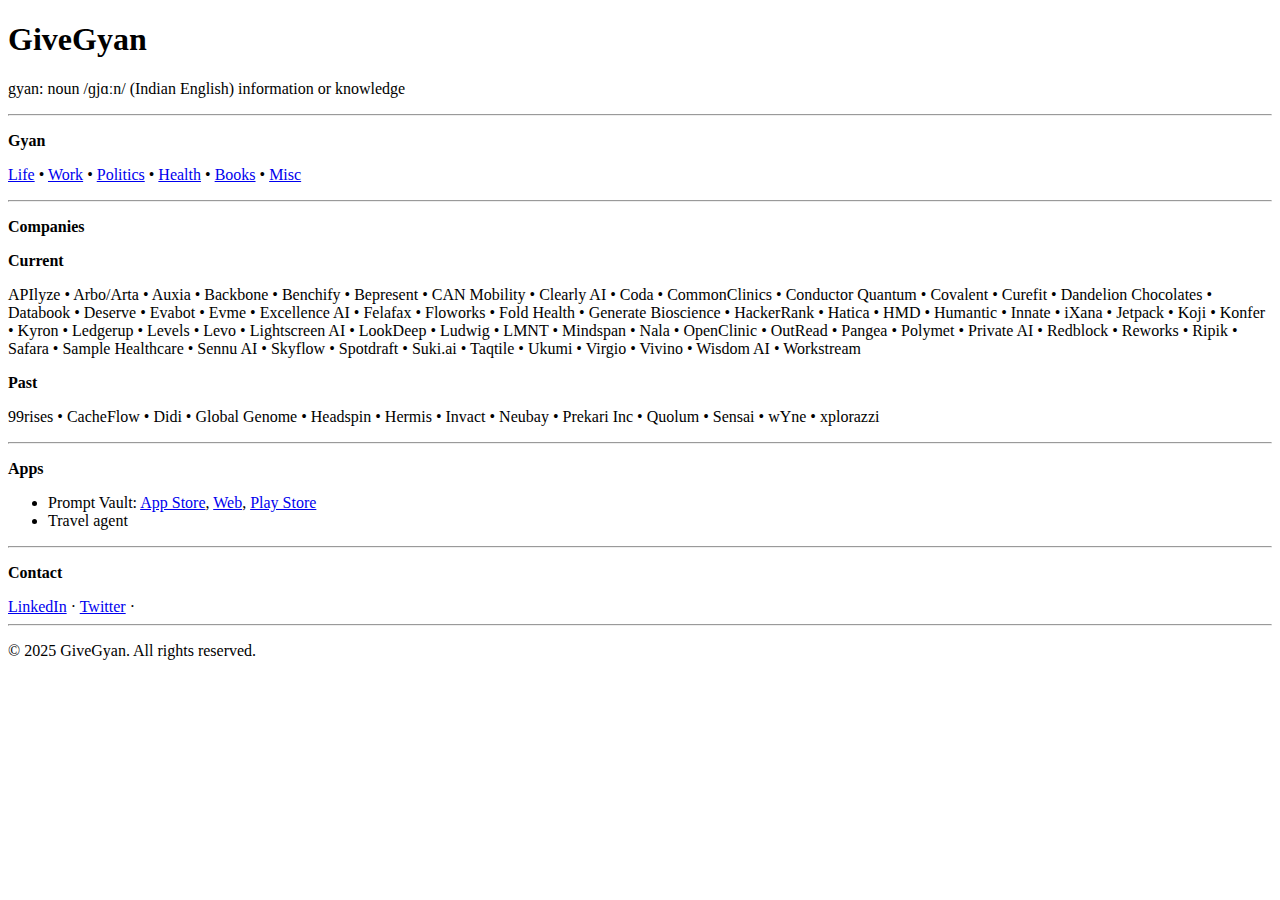
==== index.html @ 652b8630 "Companies header" ====
<!DOCTYPE html>
<html lang="en">
<head>
    <meta charset="UTF-8">
    <meta name="viewport" content="width=device-width, initial-scale=1.0">
    <title>GiveGyan</title>
</head>
<body>
    <h1><b>GiveGyan</b></h1>

    <p>gyan: noun /ɡjɑːn/ (Indian English) ​information or knowledge</p>

    <hr>

    <p><b>Gyan</b></p>
    <p>
        <a href="life.html">Life</a> • 
        <a href="work.html">Work</a> • 
        <a href="politics.html">Politics</a> • 
        <a href="health.html">Health</a> • 
        <a href="books.html">Books</a> • 
        <a href="misc.html">Misc</a>
    </p>

    <hr>

    <p><b>Companies</b></p>

    <p><b>Current</b></p>
    <p>
        APIlyze • Arbo/Arta • Auxia • Backbone • Benchify • Bepresent • CAN Mobility • Clearly AI • Coda • CommonClinics • Conductor Quantum • Covalent • Curefit • Dandelion Chocolates • Databook • Deserve • Evabot • Evme • Excellence AI • Felafax • Floworks • Fold Health • Generate Bioscience • HackerRank • Hatica • HMD • Humantic • Innate • iXana • Jetpack • Koji • Konfer • Kyron • Ledgerup • Levels • Levo • Lightscreen AI • LookDeep • Ludwig • LMNT • Mindspan • Nala • OpenClinic • OutRead • Pangea • Polymet • Private AI • Redblock • Reworks • Ripik • Safara • Sample Healthcare • Sennu AI • Skyflow • Spotdraft • Suki.ai • Taqtile • Ukumi • Virgio • Vivino • Wisdom AI • Workstream
    </p>

    <p><b>Past</b></p>
    <p>
        99rises • CacheFlow • Didi • Global Genome • Headspin • Hermis • Invact • Neubay • Prekari Inc • Quolum • Sensai • wYne • xplorazzi
    </p>

    <hr>

    <p><b>Apps</b></p>
    <ul>
        <li>Prompt Vault: <a href="#">App Store</a>, <a href="#">Web</a>, <a href="#">Play Store</a></li>
        <li>Travel agent</li>
    </ul>

    <hr>

    <p><b>Contact</b></p>
        <a href="https://www.linkedin.com/in/peeyushr/">LinkedIn</a> &middot;
        <a href="https://x.com/peeyush">Twitter</a> &middot;
    <hr>

    <p>&copy; 2025 GiveGyan. All rights reserved.</p>
</body>
</html>
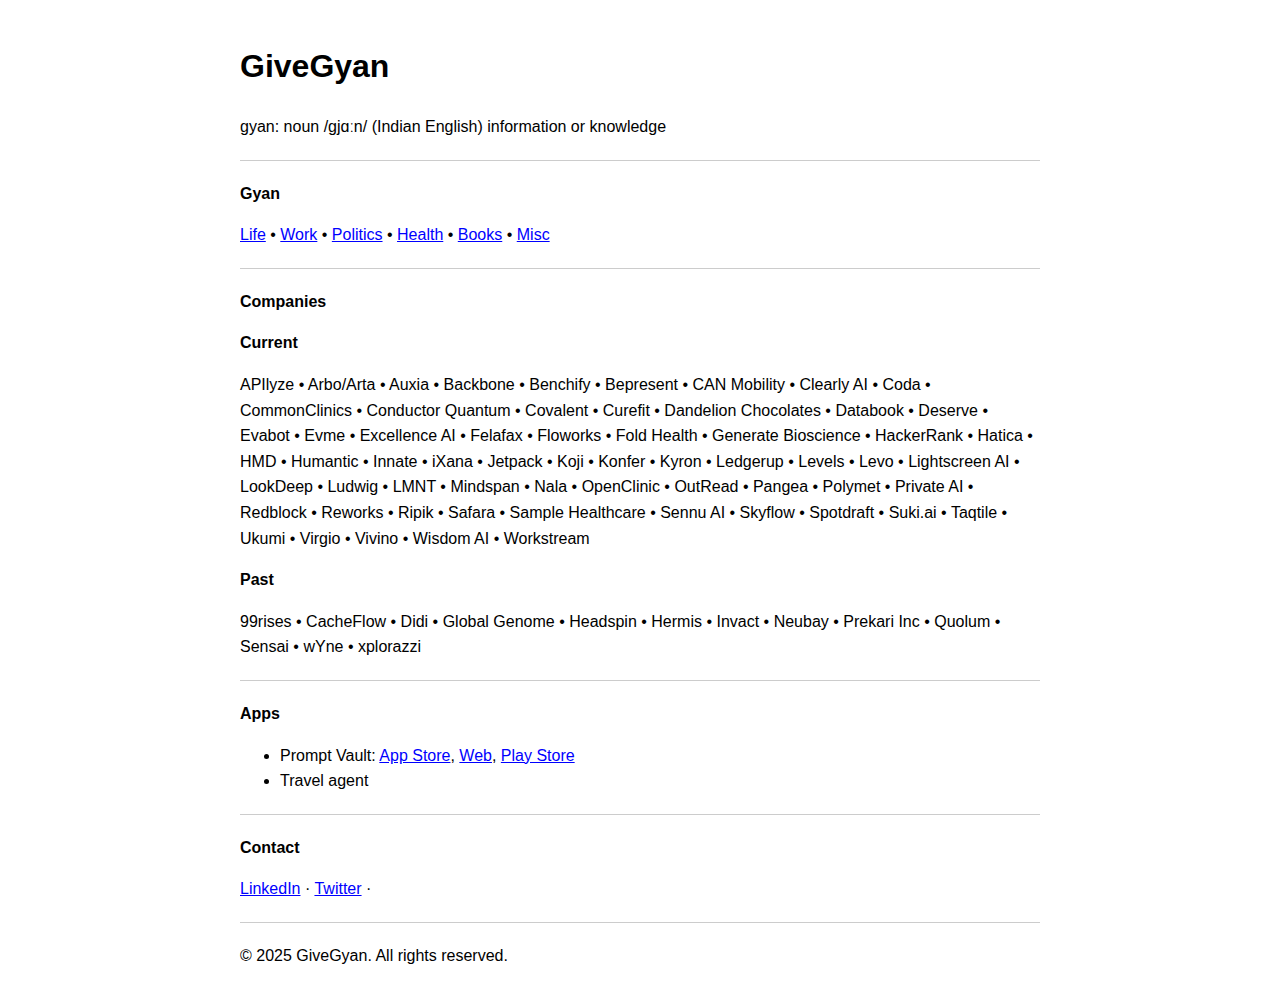
==== commit 4f75c796: "Add simple CSS styling to all HTML files" ====
--- a/index.html
+++ b/index.html
@@ -4,6 +4,23 @@
     <meta charset="UTF-8">
     <meta name="viewport" content="width=device-width, initial-scale=1.0">
     <title>GiveGyan</title>
+    <style>
+        body {
+            font-family: -apple-system, BlinkMacSystemFont, "Segoe UI", Roboto, Helvetica, Arial, sans-serif;
+            line-height: 1.6;
+            max-width: 800px;
+            margin: 0 auto;
+            padding: 20px;
+        }
+        a {
+            color: blue;
+        }
+        hr {
+            border: none;
+            border-top: 1px solid #ccc;
+            margin: 20px 0;
+        }
+    </style>
 </head>
 <body>
     <h1><b>GiveGyan</b></h1>
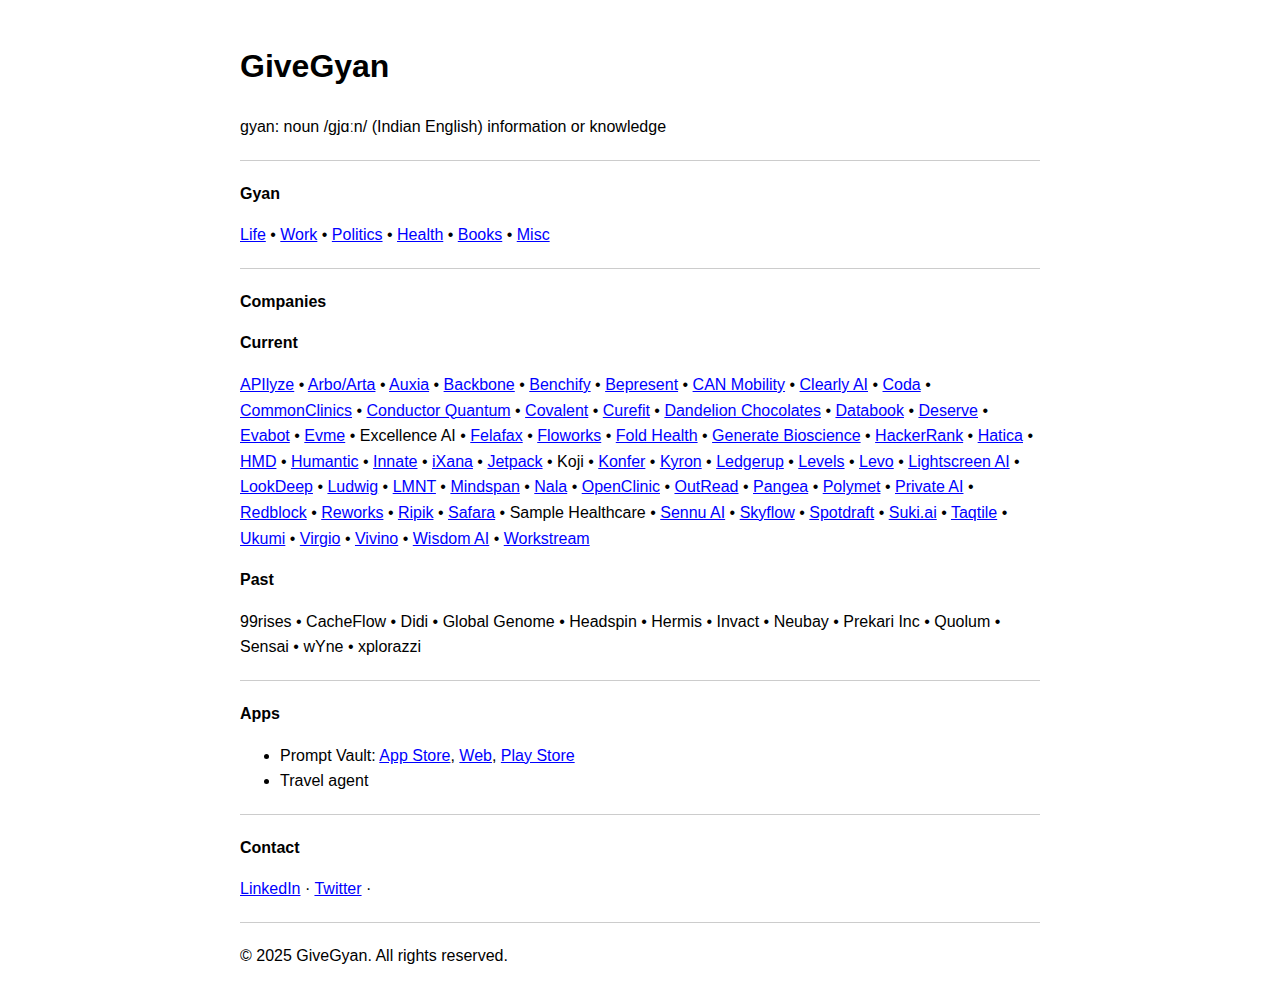
==== commit fd0742ad: "Trying to put links" ====
--- a/index.html
+++ b/index.html
@@ -45,7 +45,70 @@
 
     <p><b>Current</b></p>
     <p>
-        APIlyze • Arbo/Arta • Auxia • Backbone • Benchify • Bepresent • CAN Mobility • Clearly AI • Coda • CommonClinics • Conductor Quantum • Covalent • Curefit • Dandelion Chocolates • Databook • Deserve • Evabot • Evme • Excellence AI • Felafax • Floworks • Fold Health • Generate Bioscience • HackerRank • Hatica • HMD • Humantic • Innate • iXana • Jetpack • Koji • Konfer • Kyron • Ledgerup • Levels • Levo • Lightscreen AI • LookDeep • Ludwig • LMNT • Mindspan • Nala • OpenClinic • OutRead • Pangea • Polymet • Private AI • Redblock • Reworks • Ripik • Safara • Sample Healthcare • Sennu AI • Skyflow • Spotdraft • Suki.ai • Taqtile • Ukumi • Virgio • Vivino • Wisdom AI • Workstream
+        <p>
+            <a href="https://apizeal.com/" target="_blank">APIlyze</a> •
+            <a href="https://artafinance.com/" target="_blank">Arbo/Arta</a> •
+            <a href="https://auxia.io/" target="_blank">Auxia</a> •
+            <a href="https://www.backbone-international.com/" target="_blank">Backbone</a> •
+            <a href="http://benchify.com/" target="_blank">Benchify</a> •
+            <a href="https://www.bepresentapp.com/" target="_blank">Bepresent</a> •
+            <a href="https://can.co/" target="_blank">CAN Mobility</a> •
+            <a href="https://www.clearly-ai.com/" target="_blank">Clearly AI</a> •
+            <a href="https://coda.io/" target="_blank">Coda</a> •
+            <a href="https://commonsclinic.com/" target="_blank">CommonClinics</a> •
+            <a href="https://www.conductorquantum.com/" target="_blank">Conductor Quantum</a> •
+            <a href="https://www.covalentnetworks.com/" target="_blank">Covalent</a> •
+            <a href="https://cult.fit/" target="_blank">Curefit</a> •
+            <a href="https://www.dandelionchocolate.com/" target="_blank">Dandelion Chocolates</a> •
+            <a href="https://databook.com/" target="_blank">Databook</a> •
+            <a href="https://www.deserve.com/" target="_blank">Deserve</a> •
+            <a href="https://www.evabot.ai/" target="_blank">Evabot</a> •
+            <a href="https://evme.io/en" target="_blank">Evme</a> •
+            Excellence AI •
+            <a href="https://www.felafax.ai/" target="_blank">Felafax</a> •
+            <a href="https://www.gofloworks.com/" target="_blank">Floworks</a> •
+            <a href="https://www.fold.health/" target="_blank">Fold Health</a> •
+            <a href="https://generatebiomedicines.com/" target="_blank">Generate Bioscience</a> •
+            <a href="https://www.hackerrank.com/" target="_blank">HackerRank</a> •
+            <a href="https://www.hatica.io/" target="_blank">Hatica</a> •
+            <a href="https://www.hmd.com/" target="_blank">HMD</a> •
+            <a href="https://humantic.ai/" target="_blank">Humantic</a> •
+            <a href="https://www.innate-pharma.com/" target="_blank">Innate</a> •
+            <a href="https://www.ixana.ai/" target="_blank">iXana</a> •
+            <a href="https://jetpackaviation.com/" target="_blank">Jetpack</a> •
+            Koji •
+            <a href="https://konfer.ai/" target="_blank">Konfer</a> •
+            <a href="https://www.kyron.bio/" target="_blank">Kyron</a> •
+            <a href="https://www.ledgerup.ai/" target="_blank">Ledgerup</a> •
+            <a href="https://levelshealth.com/" target="_blank">Levels</a> •
+            <a href="https://levooil.com/" target="_blank">Levo</a> •
+            <a href="https://www.lightscreen.ai/" target="_blank">Lightscreen AI</a> •
+            <a href="https://lookdeep.health/" target="_blank">LookDeep</a> •
+            <a href="https://ludwig.guru/" target="_blank">Ludwig</a> •
+            <a href="https://drinklmnt.com/" target="_blank">LMNT</a> •
+            <a href="https://mind-span.co.uk/" target="_blank">Mindspan</a> •
+            <a href="https://nalarocks.com/" target="_blank">Nala</a> •
+            <a href="https://openclinic.org.uk/" target="_blank">OpenClinic</a> •
+            <a href="https://outreadapp.com/" target="_blank">OutRead</a> •
+            <a href="https://pangea.cloud/" target="_blank">Pangea</a> •
+            <a href="https://www.polymetsa.com/" target="_blank">Polymet</a> •
+            <a href="https://www.private-ai.com/" target="_blank">Private AI</a> •
+            <a href="https://www.redblock.ai/" target="_blank">Redblock</a> •
+            <a href="https://rework.com/" target="_blank">Reworks</a> •
+            <a href="https://www.ripik.ai/" target="_blank">Ripik</a> •
+            <a href="https://www.safara.com/" target="_blank">Safara</a> •
+            Sample Healthcare •
+            <a href="https://www.sennu.ai/" target="_blank">Sennu AI</a> •
+            <a href="https://www.skyflow.com/" target="_blank">Skyflow</a> •
+            <a href="https://www.spotdraft.com/" target="_blank">Spotdraft</a> •
+            <a href="https://www.suki.ai/" target="_blank">Suki.ai</a> •
+            <a href="https://taqtile.com/" target="_blank">Taqtile</a> •
+            <a href="https://ukumi.company.site/" target="_blank">Ukumi</a> •
+            <a href="https://www.virgio.com/" target="_blank">Virgio</a> •
+            <a href="https://www.vivino.com/" target="_blank">Vivino</a> •
+            <a href="https://www.askwisdom.ai/" target="_blank">Wisdom AI</a> •
+            <a href="https://www.workstream.us/" target="_blank">Workstream</a>
+          </p>
     </p>
 
     <p><b>Past</b></p>
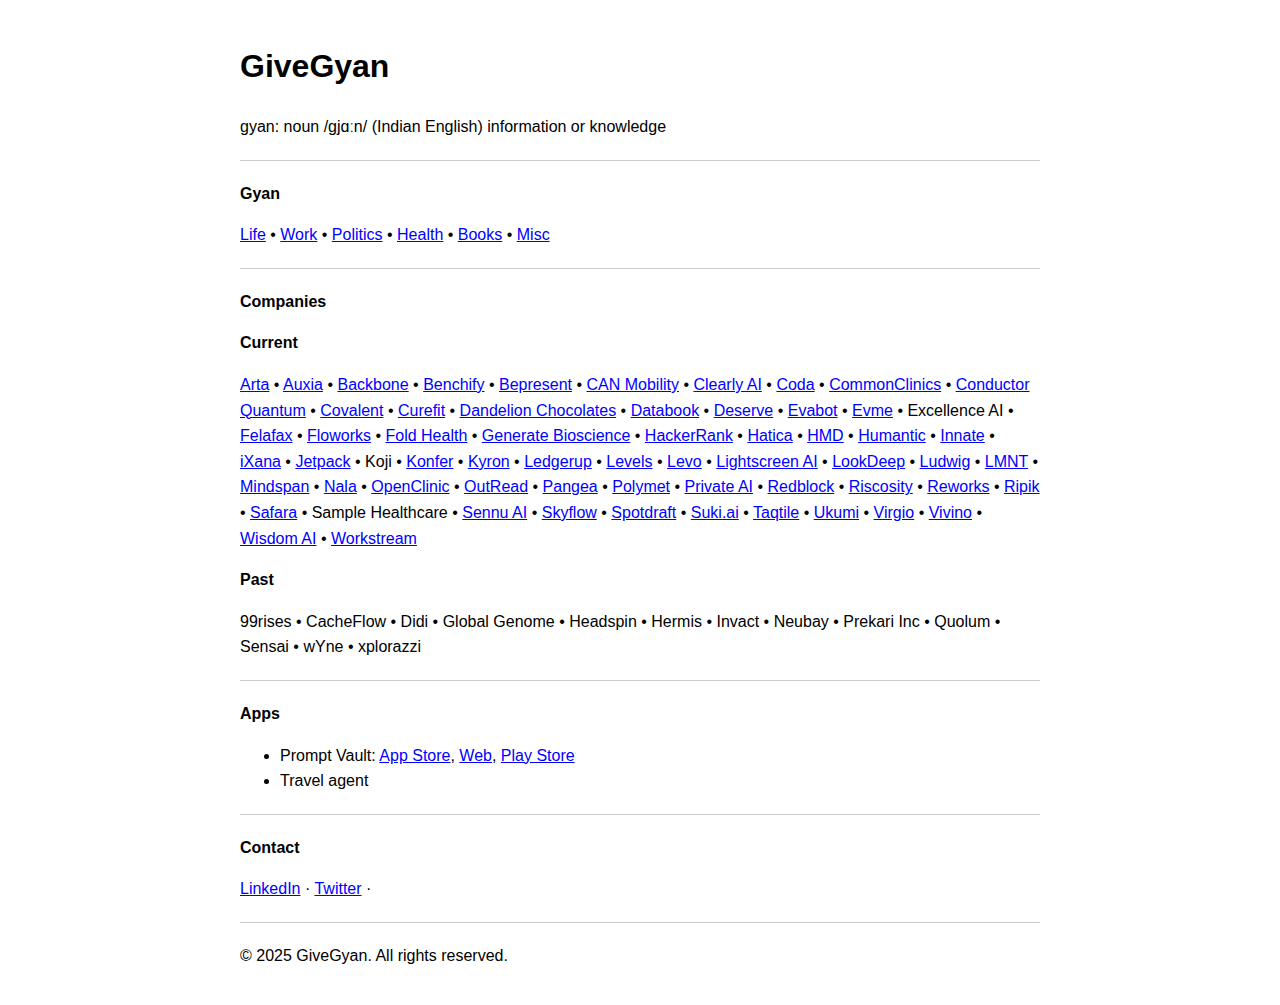
==== commit 8d5ac710: "Alphabetical order with Riscosity in right place" ====
--- a/index.html
+++ b/index.html
@@ -46,9 +46,8 @@
     <p><b>Current</b></p>
     <p>
         <p>
-            <a href="https://apizeal.com/" target="_blank">APIlyze</a> •
-            <a href="https://artafinance.com/" target="_blank">Arbo/Arta</a> •
-            <a href="https://auxia.io/" target="_blank">Auxia</a> •
+            <a href="https://www.artafinance.com/" target="_blank">Arta</a> •
+            <a href="https://www.auxia.io/" target="_blank">Auxia</a> •
             <a href="https://www.backbone-international.com/" target="_blank">Backbone</a> •
             <a href="http://benchify.com/" target="_blank">Benchify</a> •
             <a href="https://www.bepresentapp.com/" target="_blank">Bepresent</a> •
@@ -94,6 +93,7 @@
             <a href="https://www.polymetsa.com/" target="_blank">Polymet</a> •
             <a href="https://www.private-ai.com/" target="_blank">Private AI</a> •
             <a href="https://www.redblock.ai/" target="_blank">Redblock</a> •
+            <a href="https://www.riscosity.com/" target="_blank">Riscosity</a> •
             <a href="https://rework.com/" target="_blank">Reworks</a> •
             <a href="https://www.ripik.ai/" target="_blank">Ripik</a> •
             <a href="https://www.safara.com/" target="_blank">Safara</a> •
@@ -108,7 +108,7 @@
             <a href="https://www.vivino.com/" target="_blank">Vivino</a> •
             <a href="https://www.askwisdom.ai/" target="_blank">Wisdom AI</a> •
             <a href="https://www.workstream.us/" target="_blank">Workstream</a>
-          </p>
+        </p>
     </p>
 
     <p><b>Past</b></p>
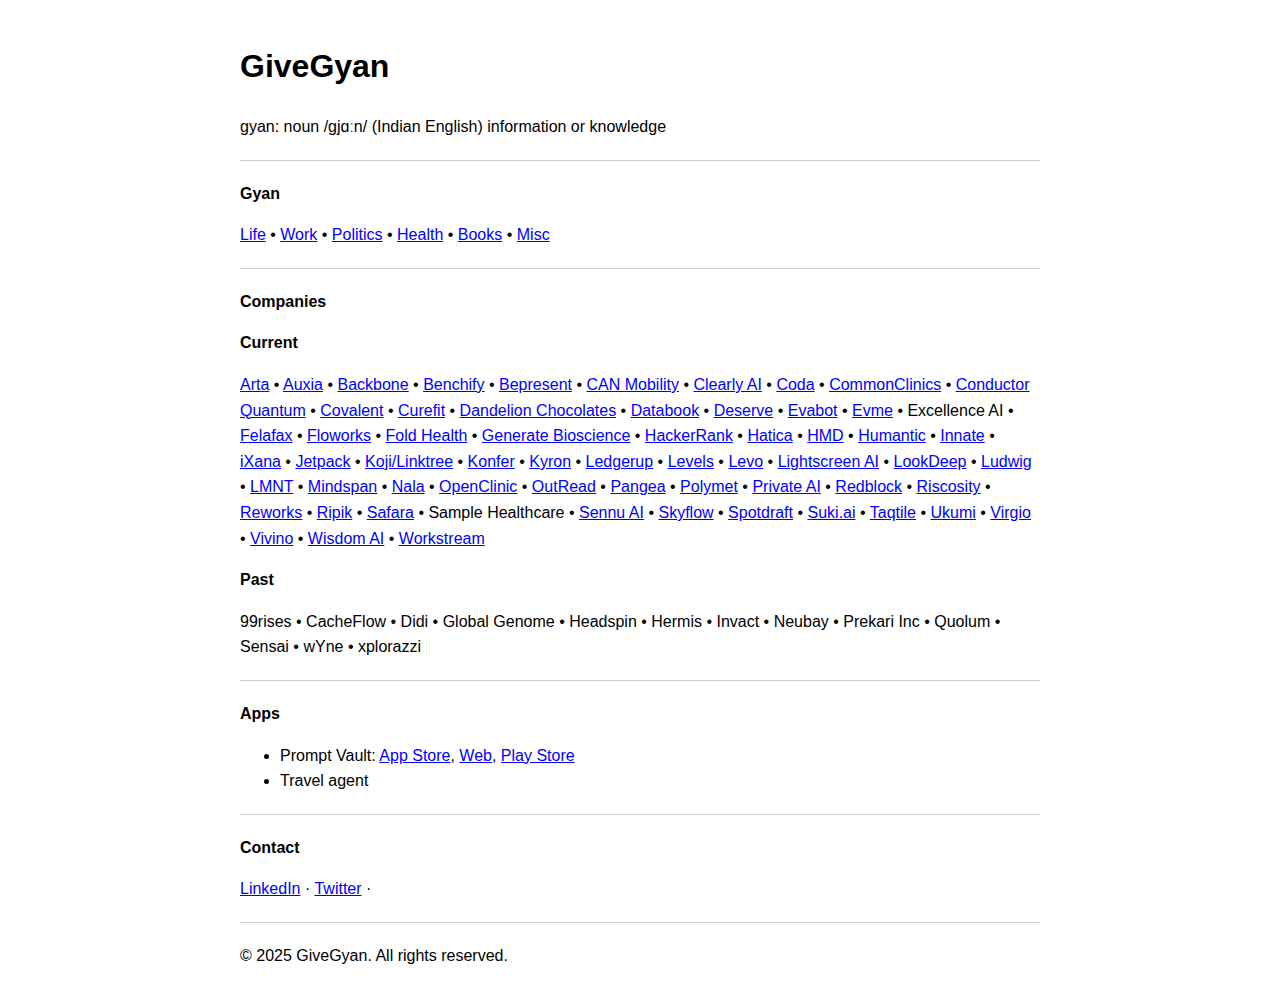
==== commit 7b019042: "Fixing Koji/Linktree" ====
--- a/index.html
+++ b/index.html
@@ -75,7 +75,7 @@
             <a href="https://www.innate-pharma.com/" target="_blank">Innate</a> •
             <a href="https://www.ixana.ai/" target="_blank">iXana</a> •
             <a href="https://jetpackaviation.com/" target="_blank">Jetpack</a> •
-            Koji •
+            <a href="https://linktr.ee/" target="_blank">Koji/Linktree</a> •
             <a href="https://konfer.ai/" target="_blank">Konfer</a> •
             <a href="https://www.kyron.bio/" target="_blank">Kyron</a> •
             <a href="https://www.ledgerup.ai/" target="_blank">Ledgerup</a> •
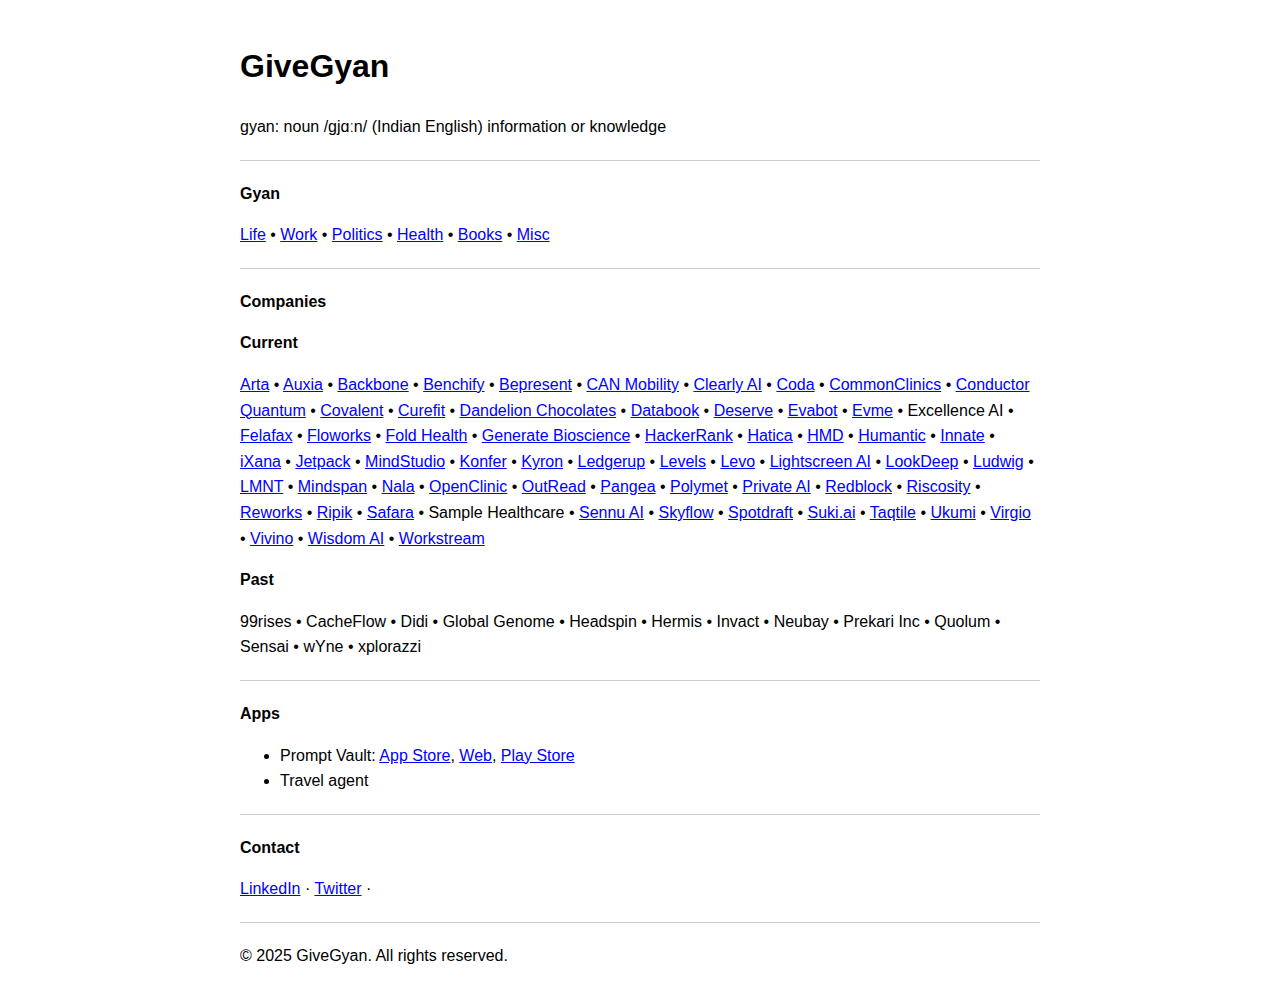
==== commit eaf4b640: "Fixed Koji's name" ====
--- a/index.html
+++ b/index.html
@@ -75,7 +75,7 @@
             <a href="https://www.innate-pharma.com/" target="_blank">Innate</a> •
             <a href="https://www.ixana.ai/" target="_blank">iXana</a> •
             <a href="https://jetpackaviation.com/" target="_blank">Jetpack</a> •
-            <a href="https://linktr.ee/" target="_blank">Koji/Linktree</a> •
+            <a href="https://www.mindstudio.ai/" target="_blank">MindStudio</a> •
             <a href="https://konfer.ai/" target="_blank">Konfer</a> •
             <a href="https://www.kyron.bio/" target="_blank">Kyron</a> •
             <a href="https://www.ledgerup.ai/" target="_blank">Ledgerup</a> •
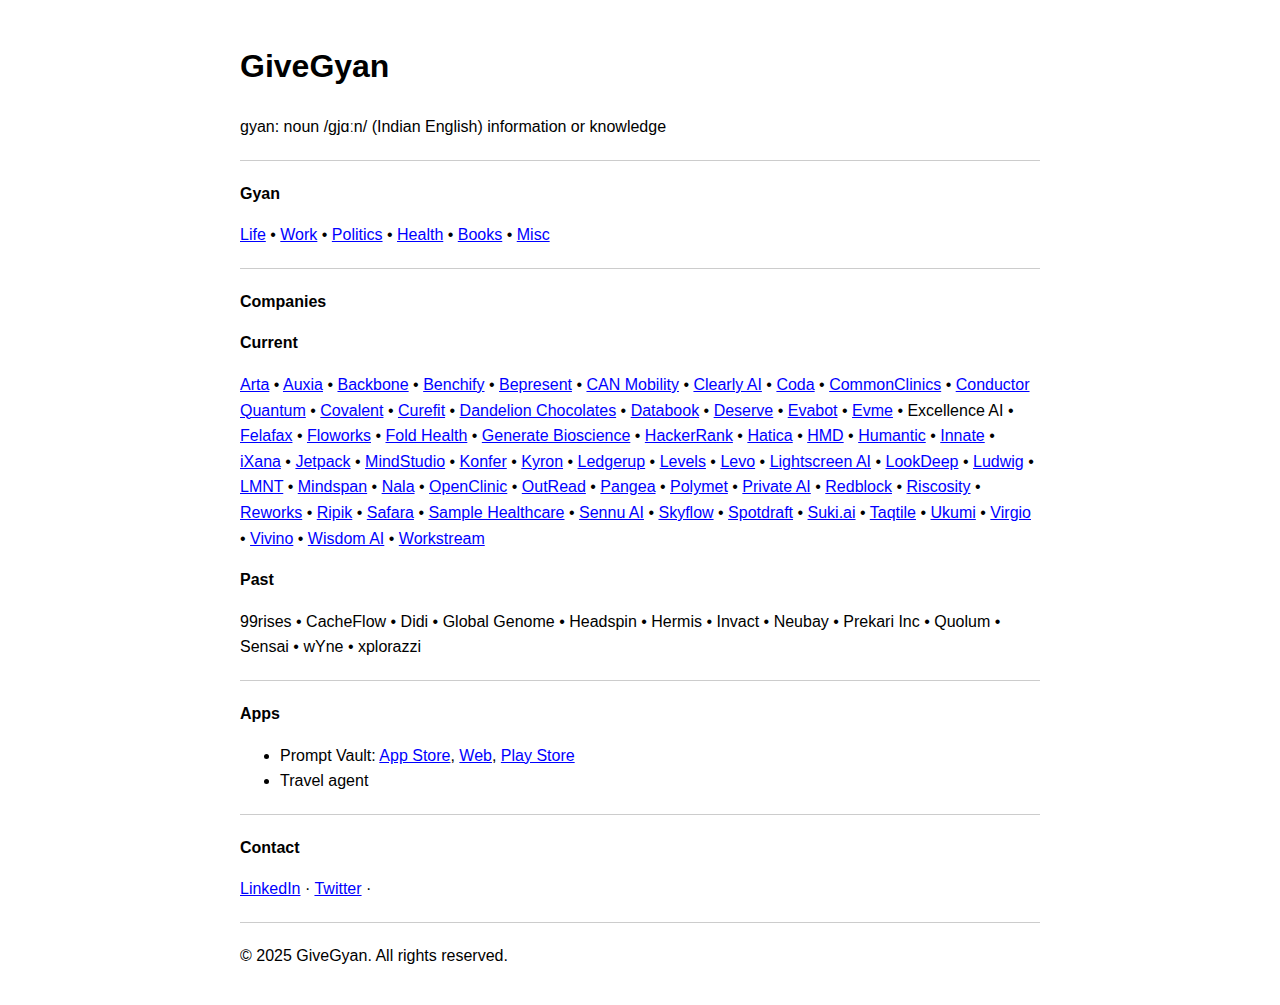
==== commit b526e523: "Update company URLs: MindStudio.ai and Sample Healthcare" ====
--- a/index.html
+++ b/index.html
@@ -97,7 +97,7 @@
             <a href="https://rework.com/" target="_blank">Reworks</a> •
             <a href="https://www.ripik.ai/" target="_blank">Ripik</a> •
             <a href="https://www.safara.com/" target="_blank">Safara</a> •
-            Sample Healthcare •
+            <a href="http://samplehc.com/" target="_blank">Sample Healthcare</a> •
             <a href="https://www.sennu.ai/" target="_blank">Sennu AI</a> •
             <a href="https://www.skyflow.com/" target="_blank">Skyflow</a> •
             <a href="https://www.spotdraft.com/" target="_blank">Spotdraft</a> •
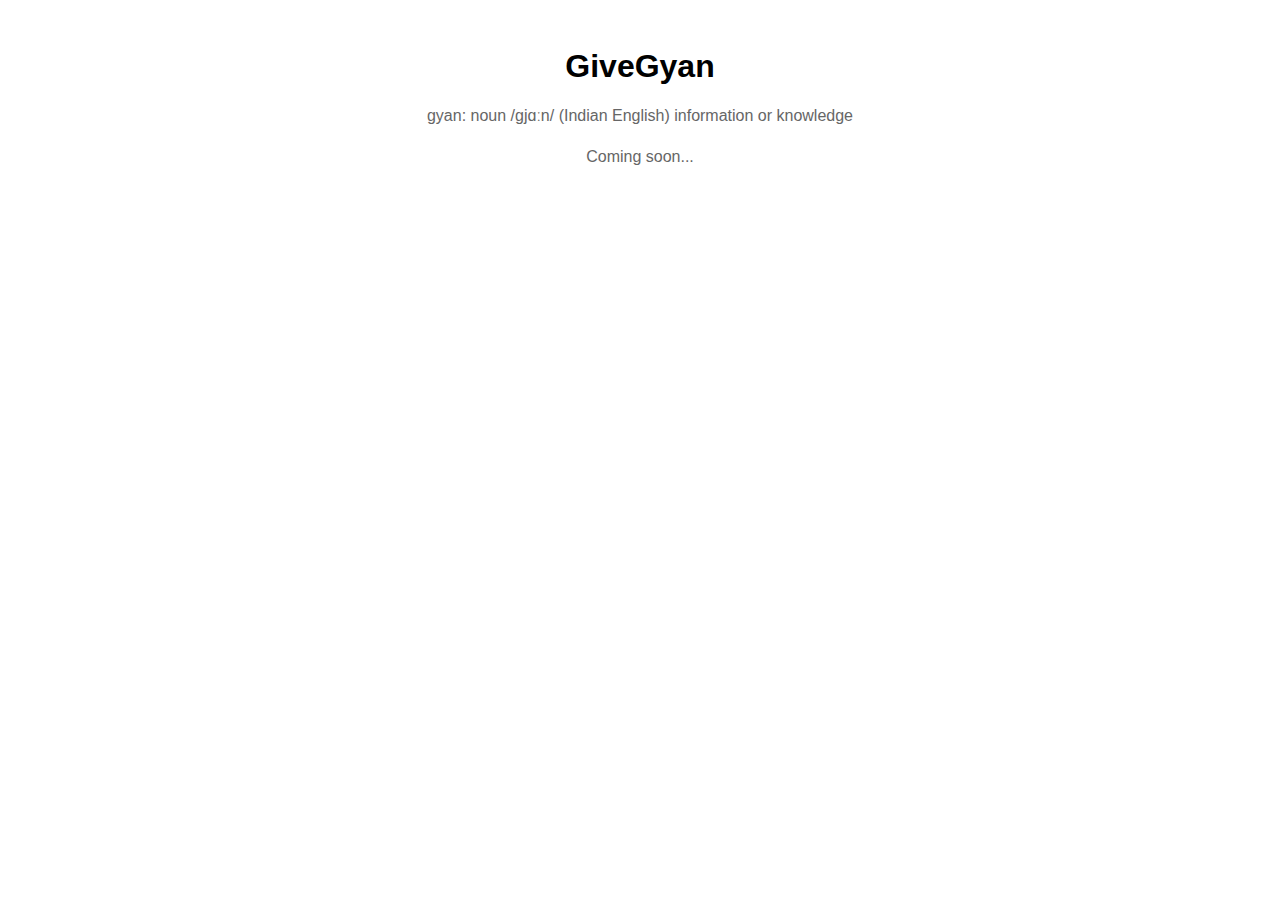
==== commit 081c0b0c: "Create coming soon page and preserve WIP content" ====
--- a/index.html
+++ b/index.html
@@ -11,126 +11,20 @@
             max-width: 800px;
             margin: 0 auto;
             padding: 20px;
+            text-align: center;
         }
-        a {
-            color: blue;
+        h1 {
+            margin-bottom: 10px;
         }
-        hr {
-            border: none;
-            border-top: 1px solid #ccc;
-            margin: 20px 0;
+        p {
+            color: #666;
+            margin-top: 0;
         }
     </style>
 </head>
 <body>
     <h1><b>GiveGyan</b></h1>
-
     <p>gyan: noun /ɡjɑːn/ (Indian English) ​information or knowledge</p>
-
-    <hr>
-
-    <p><b>Gyan</b></p>
-    <p>
-        <a href="life.html">Life</a> • 
-        <a href="work.html">Work</a> • 
-        <a href="politics.html">Politics</a> • 
-        <a href="health.html">Health</a> • 
-        <a href="books.html">Books</a> • 
-        <a href="misc.html">Misc</a>
-    </p>
-
-    <hr>
-
-    <p><b>Companies</b></p>
-
-    <p><b>Current</b></p>
-    <p>
-        <p>
-            <a href="https://www.artafinance.com/" target="_blank">Arta</a> •
-            <a href="https://www.auxia.io/" target="_blank">Auxia</a> •
-            <a href="https://www.backbone-international.com/" target="_blank">Backbone</a> •
-            <a href="http://benchify.com/" target="_blank">Benchify</a> •
-            <a href="https://www.bepresentapp.com/" target="_blank">Bepresent</a> •
-            <a href="https://can.co/" target="_blank">CAN Mobility</a> •
-            <a href="https://www.clearly-ai.com/" target="_blank">Clearly AI</a> •
-            <a href="https://coda.io/" target="_blank">Coda</a> •
-            <a href="https://commonsclinic.com/" target="_blank">CommonClinics</a> •
-            <a href="https://www.conductorquantum.com/" target="_blank">Conductor Quantum</a> •
-            <a href="https://www.covalentnetworks.com/" target="_blank">Covalent</a> •
-            <a href="https://cult.fit/" target="_blank">Curefit</a> •
-            <a href="https://www.dandelionchocolate.com/" target="_blank">Dandelion Chocolates</a> •
-            <a href="https://databook.com/" target="_blank">Databook</a> •
-            <a href="https://www.deserve.com/" target="_blank">Deserve</a> •
-            <a href="https://www.evabot.ai/" target="_blank">Evabot</a> •
-            <a href="https://evme.io/en" target="_blank">Evme</a> •
-            Excellence AI •
-            <a href="https://www.felafax.ai/" target="_blank">Felafax</a> •
-            <a href="https://www.gofloworks.com/" target="_blank">Floworks</a> •
-            <a href="https://www.fold.health/" target="_blank">Fold Health</a> •
-            <a href="https://generatebiomedicines.com/" target="_blank">Generate Bioscience</a> •
-            <a href="https://www.hackerrank.com/" target="_blank">HackerRank</a> •
-            <a href="https://www.hatica.io/" target="_blank">Hatica</a> •
-            <a href="https://www.hmd.com/" target="_blank">HMD</a> •
-            <a href="https://humantic.ai/" target="_blank">Humantic</a> •
-            <a href="https://www.innate-pharma.com/" target="_blank">Innate</a> •
-            <a href="https://www.ixana.ai/" target="_blank">iXana</a> •
-            <a href="https://jetpackaviation.com/" target="_blank">Jetpack</a> •
-            <a href="https://www.mindstudio.ai/" target="_blank">MindStudio</a> •
-            <a href="https://konfer.ai/" target="_blank">Konfer</a> •
-            <a href="https://www.kyron.bio/" target="_blank">Kyron</a> •
-            <a href="https://www.ledgerup.ai/" target="_blank">Ledgerup</a> •
-            <a href="https://levelshealth.com/" target="_blank">Levels</a> •
-            <a href="https://levooil.com/" target="_blank">Levo</a> •
-            <a href="https://www.lightscreen.ai/" target="_blank">Lightscreen AI</a> •
-            <a href="https://lookdeep.health/" target="_blank">LookDeep</a> •
-            <a href="https://ludwig.guru/" target="_blank">Ludwig</a> •
-            <a href="https://drinklmnt.com/" target="_blank">LMNT</a> •
-            <a href="https://mind-span.co.uk/" target="_blank">Mindspan</a> •
-            <a href="https://nalarocks.com/" target="_blank">Nala</a> •
-            <a href="https://openclinic.org.uk/" target="_blank">OpenClinic</a> •
-            <a href="https://outreadapp.com/" target="_blank">OutRead</a> •
-            <a href="https://pangea.cloud/" target="_blank">Pangea</a> •
-            <a href="https://www.polymetsa.com/" target="_blank">Polymet</a> •
-            <a href="https://www.private-ai.com/" target="_blank">Private AI</a> •
-            <a href="https://www.redblock.ai/" target="_blank">Redblock</a> •
-            <a href="https://www.riscosity.com/" target="_blank">Riscosity</a> •
-            <a href="https://rework.com/" target="_blank">Reworks</a> •
-            <a href="https://www.ripik.ai/" target="_blank">Ripik</a> •
-            <a href="https://www.safara.com/" target="_blank">Safara</a> •
-            <a href="http://samplehc.com/" target="_blank">Sample Healthcare</a> •
-            <a href="https://www.sennu.ai/" target="_blank">Sennu AI</a> •
-            <a href="https://www.skyflow.com/" target="_blank">Skyflow</a> •
-            <a href="https://www.spotdraft.com/" target="_blank">Spotdraft</a> •
-            <a href="https://www.suki.ai/" target="_blank">Suki.ai</a> •
-            <a href="https://taqtile.com/" target="_blank">Taqtile</a> •
-            <a href="https://ukumi.company.site/" target="_blank">Ukumi</a> •
-            <a href="https://www.virgio.com/" target="_blank">Virgio</a> •
-            <a href="https://www.vivino.com/" target="_blank">Vivino</a> •
-            <a href="https://www.askwisdom.ai/" target="_blank">Wisdom AI</a> •
-            <a href="https://www.workstream.us/" target="_blank">Workstream</a>
-        </p>
-    </p>
-
-    <p><b>Past</b></p>
-    <p>
-        99rises • CacheFlow • Didi • Global Genome • Headspin • Hermis • Invact • Neubay • Prekari Inc • Quolum • Sensai • wYne • xplorazzi
-    </p>
-
-    <hr>
-
-    <p><b>Apps</b></p>
-    <ul>
-        <li>Prompt Vault: <a href="#">App Store</a>, <a href="#">Web</a>, <a href="#">Play Store</a></li>
-        <li>Travel agent</li>
-    </ul>
-
-    <hr>
-
-    <p><b>Contact</b></p>
-        <a href="https://www.linkedin.com/in/peeyushr/">LinkedIn</a> &middot;
-        <a href="https://x.com/peeyush">Twitter</a> &middot;
-    <hr>
-
-    <p>&copy; 2025 GiveGyan. All rights reserved.</p>
+    <p>Coming soon...</p>
 </body>
-</html>
+</html> 